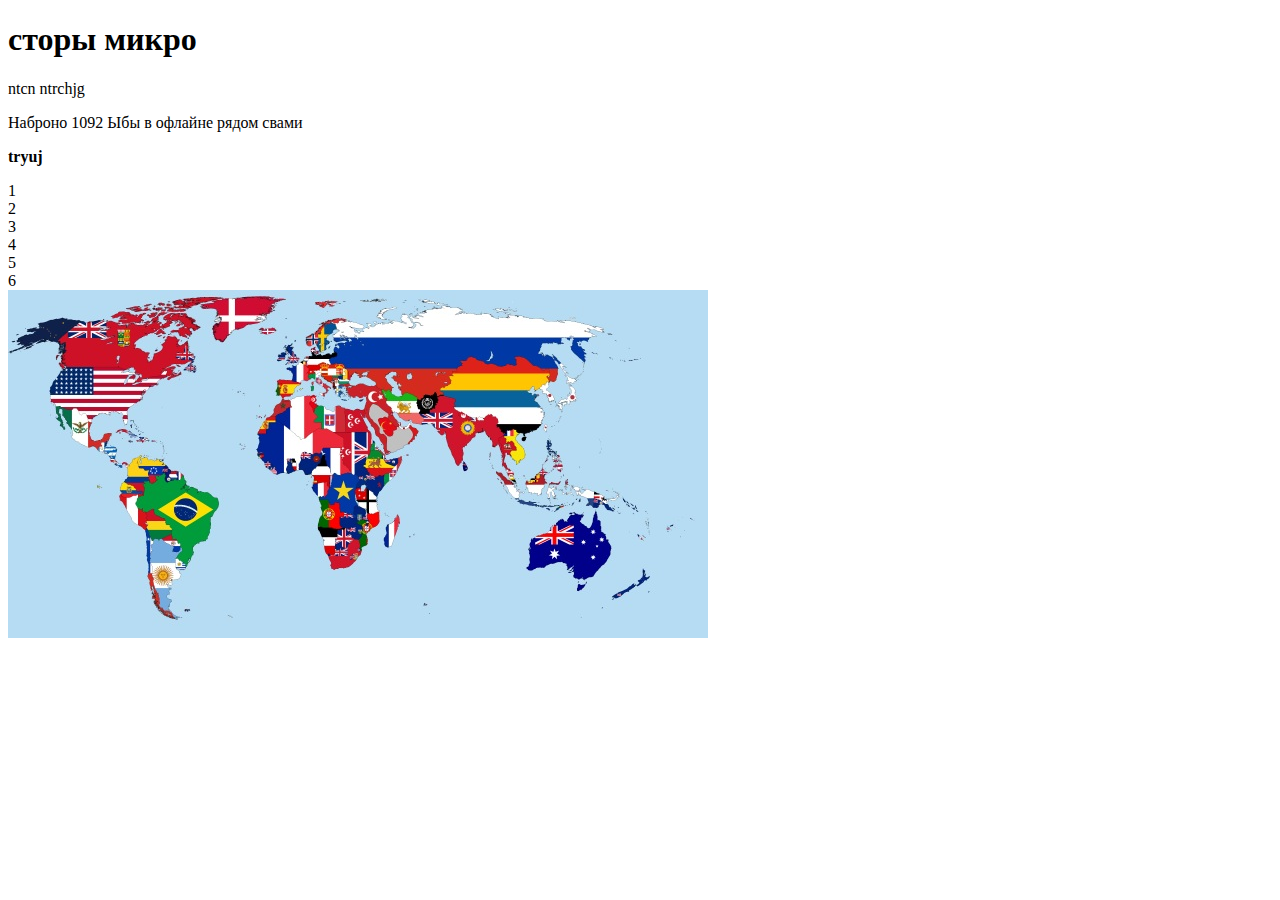
==== index.html @ f0fb7fca "first commit" ====
<!DOCTYPE html>
<html>
<head>
    <meta charset="UTF-8">
    <title>ноб</title>
</head>
<body>
    <h1>сторы микро</h1>
    <p>
        ntcn ntrchjg
    </p>
    <p>
        Наброно 1092 Ыбы в офлайне рядом свами
    </p>
    <p><b>tryuj</b></p>
    <u1>
        <li>1</li>
        <li>2</li>
        <li>3</li>
        <li>4</li>
        <li>5</li>
        <li>6</li>
    </u1>
    <img src="img/countries.jpg" height="348" width="700">
</body>
<header>
</header>
<main>
</main>
</html>
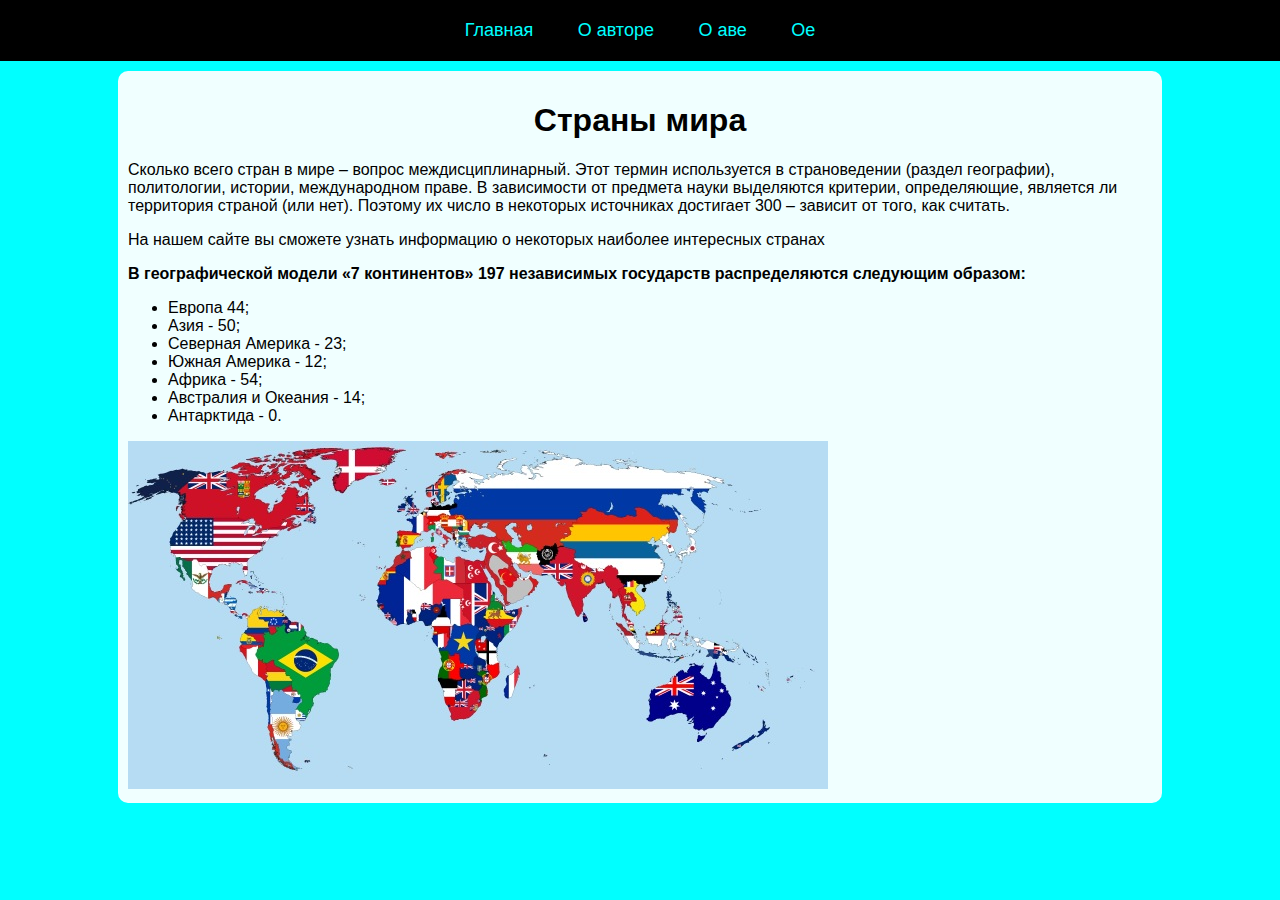
==== commit 05789b5d: "5 ciberon" ====
--- a/index.html
+++ b/index.html
@@ -2,29 +2,36 @@
 <html>
 <head>
     <meta charset="UTF-8">
-    <title>ноб</title>
+    <title>Страны мира</title>
+    <link rel="stylesheet" href="style.css">
 </head>
 <body>
-    <h1>сторы микро</h1>
-    <p>
-        ntcn ntrchjg
-    </p>
-    <p>
-        Наброно 1092 Ыбы в офлайне рядом свами
-    </p>
-    <p><b>tryuj</b></p>
-    <u1>
-        <li>1</li>
-        <li>2</li>
-        <li>3</li>
-        <li>4</li>
-        <li>5</li>
-        <li>6</li>
-    </u1>
-    <img src="img/countries.jpg" height="348" width="700">
-</body>
 <header>
+    <nav>
+        <a href="index.html">Главная</a>
+        <a href="about.html">О авторе</a>
+        <a href="ozzi.html">О аве</a>
+        <a href="lop.html">Ое</a>
+    </nav>
 </header>
 <main>
+<h1>Страны мира</h1>
+<p>Сколько всего стран в мире – вопрос междисциплинарный. Этот термин используется в страноведении (раздел географии),
+    политологии, истории, международном праве. В зависимости от предмета науки выделяются критерии, определяющие,
+    является ли территория страной (или нет). Поэтому их число в некоторых источниках достигает 300 – зависит от того,
+    как считать.</p>
+<p>На нашем сайте вы сможете узнать информацию о некоторых наиболее интересных странах</p>   
+<p><b>В географической модели «7 континентов» 197 независимых государств распределяются следующим образом:</b></p>
+<ul>
+    <li>Европа 44;</li>
+    <li>Азия ‑ 50;</li>
+    <li>Северная Америка ‑ 23;</li>
+    <li>Южная Америка ‑ 12;</li>
+    <li>Африка ‑ 54;</li>
+    <li>Австралия и Океания ‑ 14;</li>
+    <li>Антарктида ‑ 0.</li>
+</ul>
+<img src="img/countries.jpg" height="348" width="700"/>
 </main>
-</html>
+</body>
+</html>--- a/style.css
+++ b/style.css
@@ -0,0 +1,40 @@
+body{
+    background-color: aqua;
+    margin: 0;
+    font-family: Arial;
+}
+
+header{
+    background-color: black;
+    padding: 20px;
+    text-align: center;
+}
+
+nav a{
+    color: aqua;
+    text-align: center;
+    font-size: 18px;
+    padding: 20px;
+    text-decoration: none;
+}
+
+
+main {
+    background-color: azure;
+    margin-top: 10px;
+    margin-left: auto;
+    margin-right: auto;
+    padding: 10px;
+    border-radius: 10px;
+    width: 80%;
+}
+main h2{
+    text-align: center;
+}
+main h1{
+    text-align: center;
+}
+nav ahead{
+    color: aqua;
+    
+}